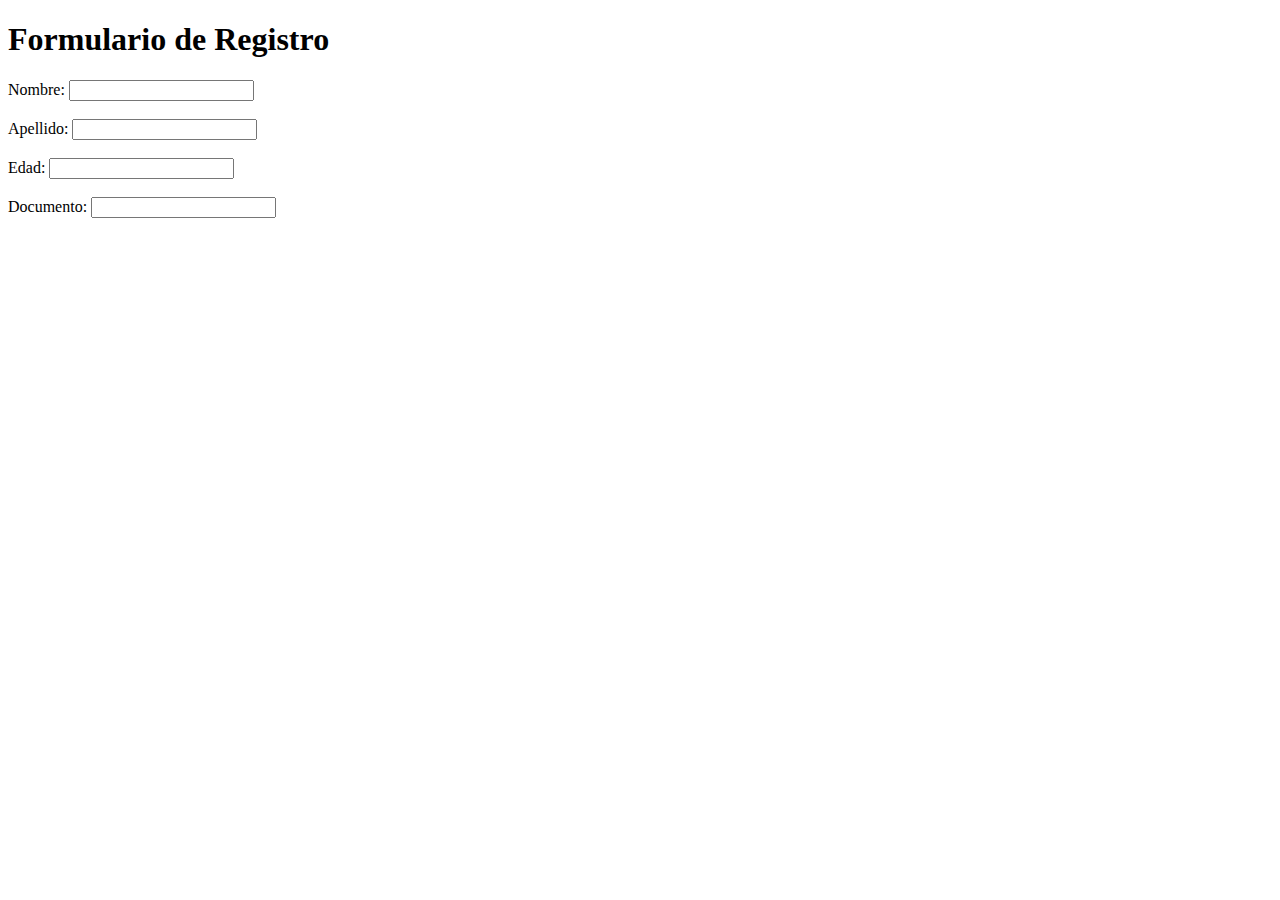
==== indexformulario.html @ 4c46c5d5 "mi primer cambio" ====
<!DOCTYPE html>
<html lang="es">
<head>
    <meta charset="UTF-8">
    <meta name="viewport" content="width=device-width, initial-scale=1.0">
    <title>actividad calificable 1</title>
</head>
<body>
    <h1>Formulario de Registro</h1>
    <form action="#" method="post">
        <label for="nombre">Nombre:</label>
        <input type="text" id="nombre" name="nombre" required><br><br>

        <label for="apellido">Apellido:</label>
        <input type="text" id="apellido" name="apellido" required><br><br>

        <label for="edad">Edad:</label>
        <input type="number" id="edad" name="edad" required><br><br>

        <label for="edad">Documento:</label>
        <input type="number" id="edad" name="edad" required><br><br>


        
    </form>
</body>
</html>
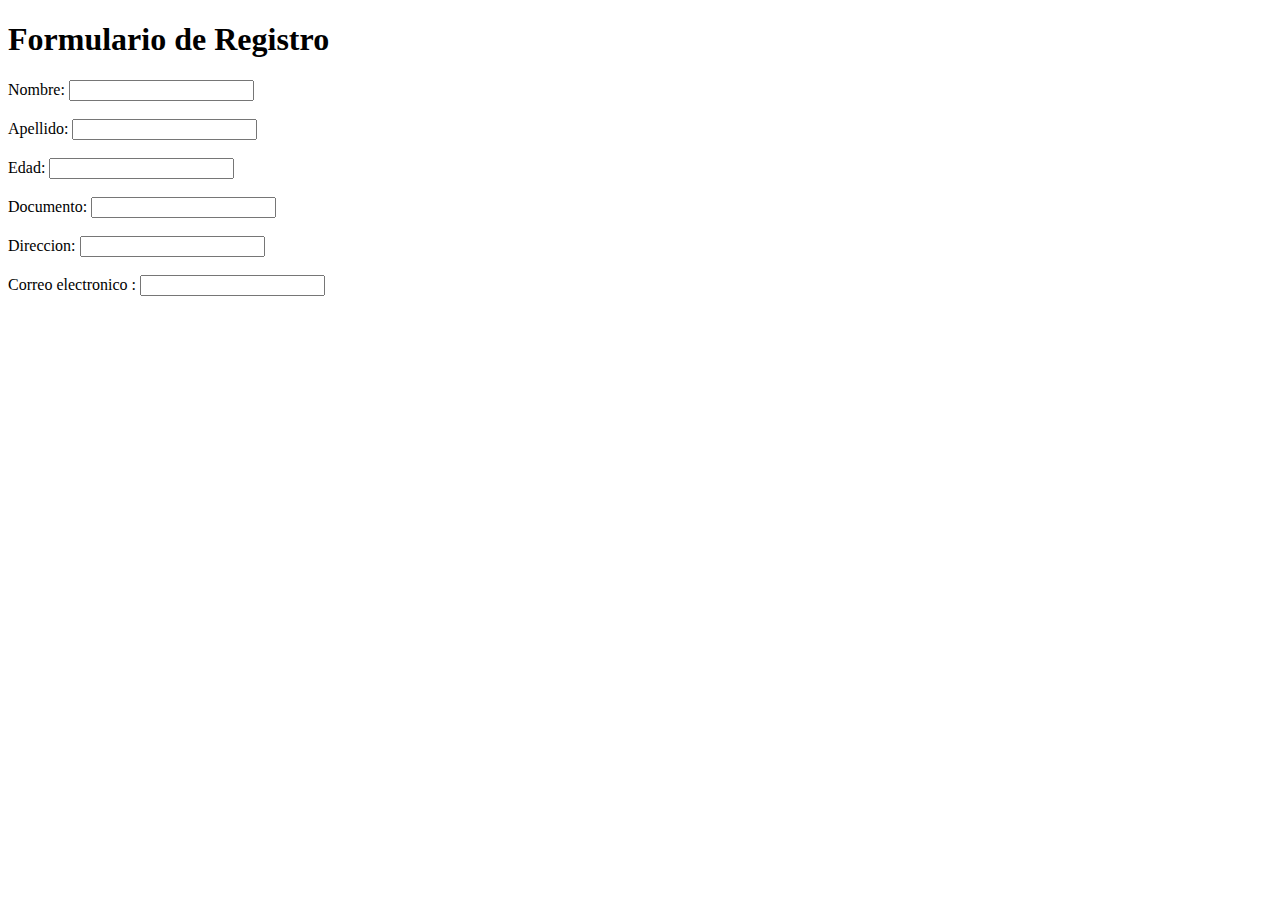
==== commit cd733365: "add campos: direccion, correo electronico" ====
--- a/indexformulario.html
+++ b/indexformulario.html
@@ -20,7 +20,11 @@
         <label for="edad">Documento:</label>
         <input type="number" id="edad" name="edad" required><br><br>
 
+        <label for="edad">Direccion:</label>
+        <input type="number" id="edad" name="edad" required><br><br>
 
+        <label for="edad">Correo electronico :</label>
+        <input type="number" id="edad" name="edad" required><br><br>
         
     </form>
 </body>
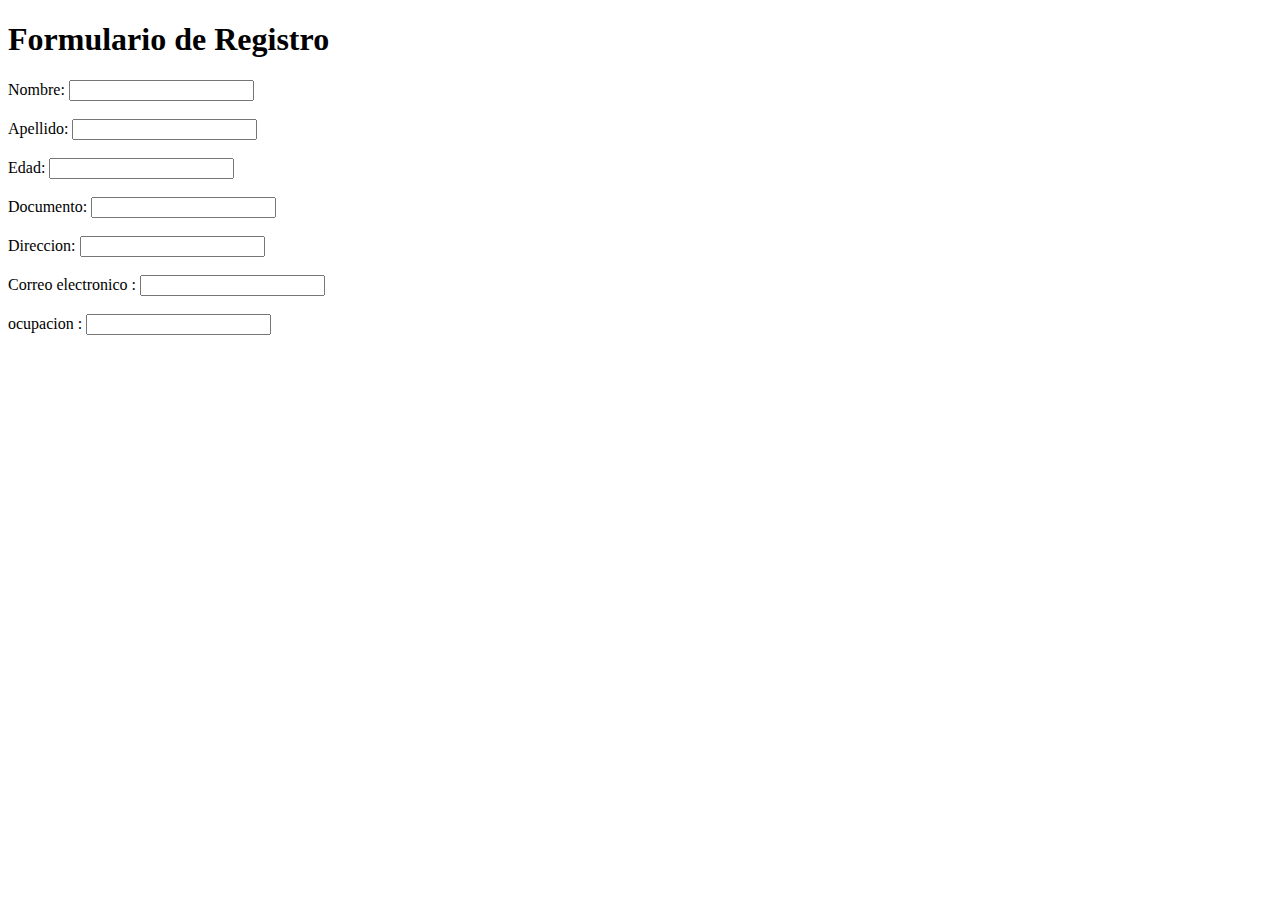
==== commit a5d612d7: "Update indexformulario.html" ====
--- a/indexformulario.html
+++ b/indexformulario.html
@@ -25,7 +25,10 @@
 
         <label for="edad">Correo electronico :</label>
         <input type="number" id="edad" name="edad" required><br><br>
-        
+
+
+        <label for="edad">ocupacion :</label>
+        <input type="number" id="edad" name="edad" required><br><br>
     </form>
 </body>
-</html>+</html>
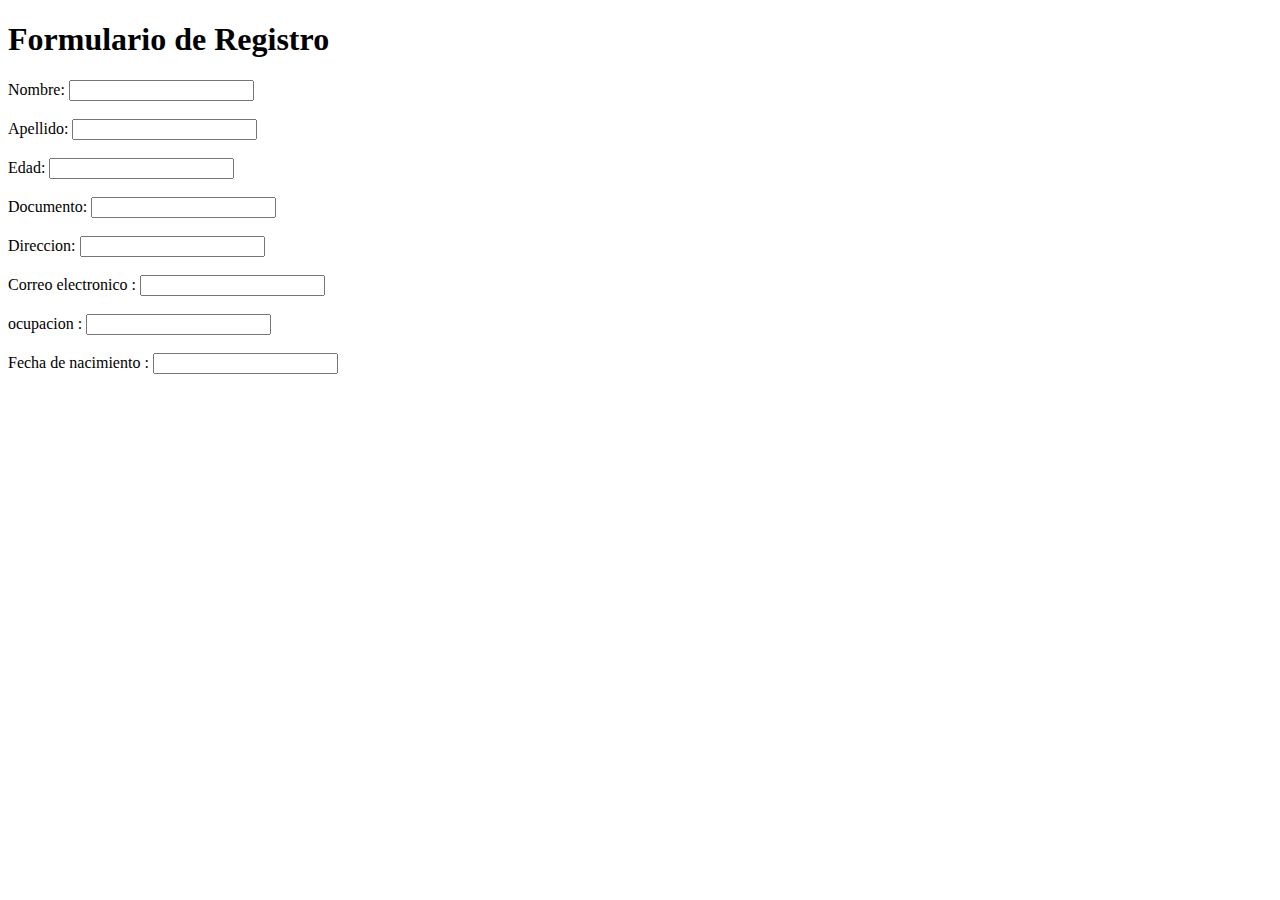
==== commit bf851f46: "agrego campo nacimiento" ====
--- a/indexformulario.html
+++ b/indexformulario.html
@@ -29,6 +29,10 @@
 
         <label for="edad">ocupacion :</label>
         <input type="number" id="edad" name="edad" required><br><br>
+
+
+        <label for="edad">Fecha de nacimiento :</label>
+        <input type="number" id="edad" name="edad" required><br><br>
     </form>
 </body>
 </html>
